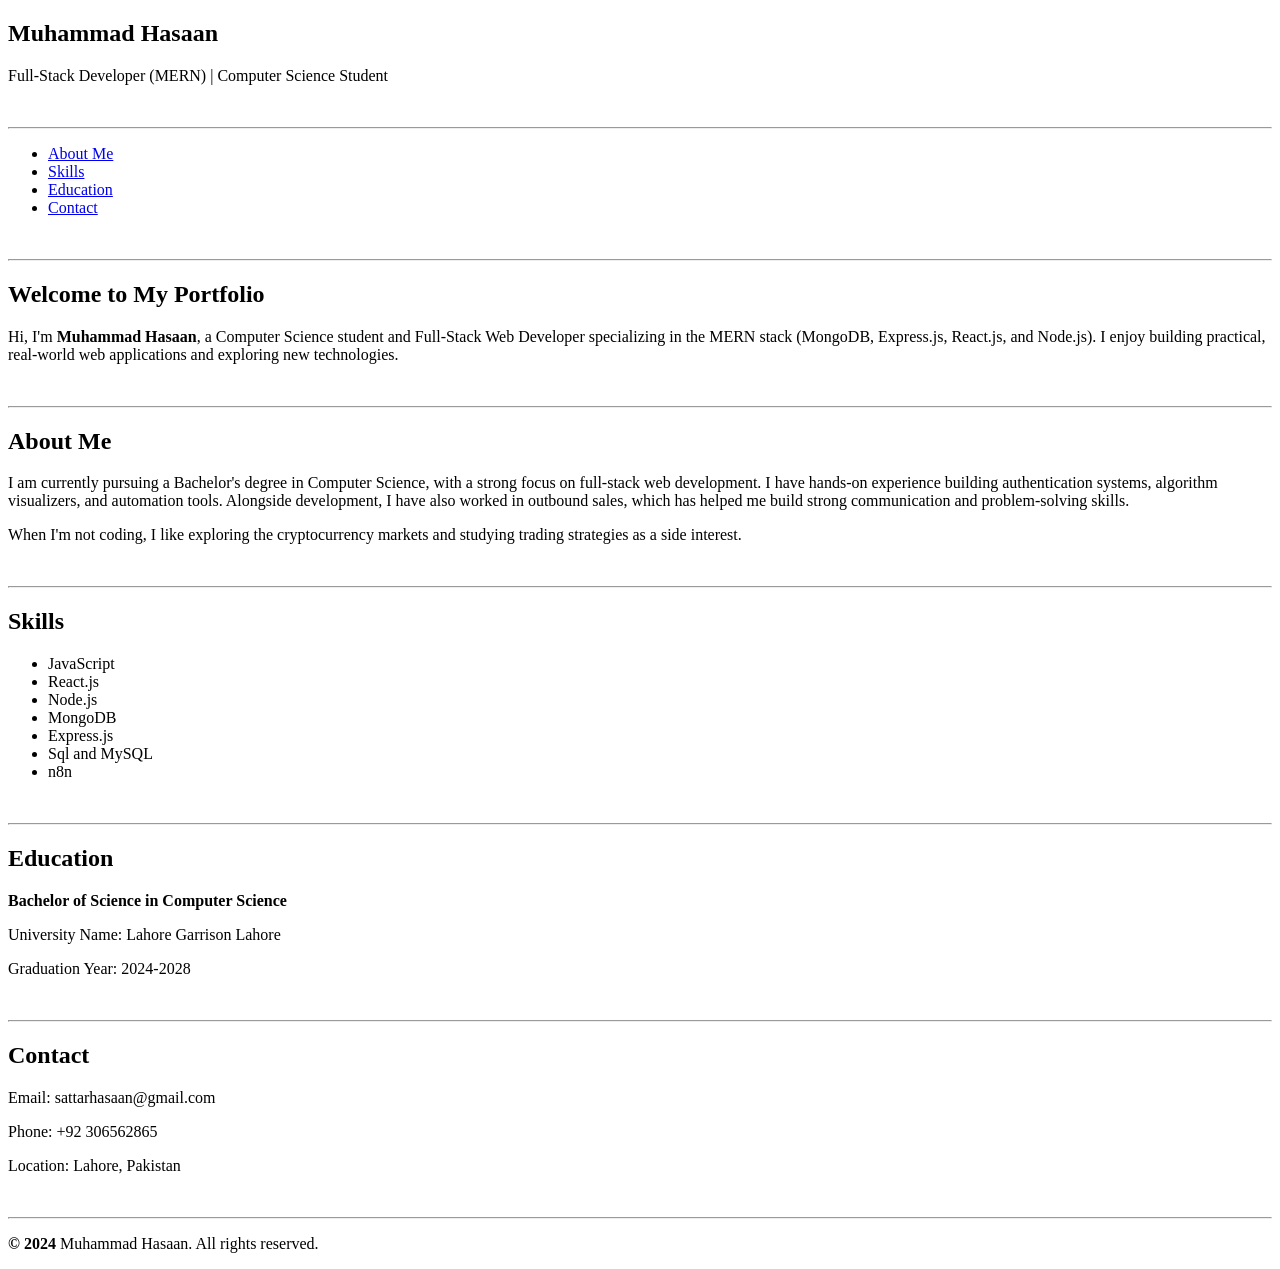
==== index.html @ 8cc20307 "Add files via upload" ====
<!DOCTYPE html>
<html lang="en">
<head>
    <meta charset="UTF-8">
    <meta name="viewport" content="width=device-width, initial-scale=1.0">
    <title>Portfolio</title>
</head>
<body>
    <!-- Header section -->
    <section class="header">
        <h1 class="head">Muhammad Hasaan</h1>
        <p>Full-Stack Developer (MERN) | Computer Science Student</p>
    </section>
    <br><hr>
    <!-- Navigation -->
    <nav class="navigation">
        <ul>
            <li><a href="#about">About Me</a></li>
            <li><a href="#skills">Skills</a></li>
            <li><a href="#education">Education</a></li>
            <li><a href="#contact">Contact</a></li>
        </ul>
    </nav>
    <br><hr>
    <!--hero section  -->
    <section class="hero">
        <h2>Welcome to My Portfolio</h2>
        <p>Hi, I'm <strong>Muhammad Hasaan</strong>, a Computer Science student and 
            Full-Stack Web Developer specializing in the MERN stack 
            (MongoDB, Express.js, React.js, and Node.js). I enjoy building 
            practical, real-world web applications and exploring new 
            technologies.</p>
    </section>
    <br><hr>
    <!--About me section  -->
    <section class="aboutMe">
        <h2 class="about">About Me</h2>
        <p class="para1">I am currently pursuing a Bachelor's degree in Computer Science, 
            with a strong focus on full-stack web development. I have hands-on 
            experience building authentication systems, algorithm visualizers, 
            and automation tools. Alongside development, I have also worked in outbound sales, which has helped me 
            build strong communication and problem-solving skills.</p>
            <p class="para2">When I'm not coding, I like exploring the cryptocurrency markets 
            and studying trading strategies as a side interest.</p>
    </section>
    <br><hr>
    <!--skills section  -->
    <section class="skills">
        <h2>Skills</h2>
        <ul>
            <li>JavaScript</li>
            <li>React.js</li>
            <li>Node.js</li>
            <li>MongoDB</li>
            <li>Express.js</li>
            <li>Sql and MySQL</li>
            <li>n8n</li>
        </ul>
    </section>
    <br><hr>
    <!-- education section -->
    <section class="education">
        <h2>Education</h2>
        <p><strong>Bachelor of Science in Computer Science</strong></p>
        <p>University Name: Lahore Garrison Lahore</p>
        <p>Graduation Year: 2024-2028</p>
    </section>
    <br><hr>
    <!-- contact section -->
    <section class="contact">
        <h2>Contact</h2>
        <p>Email: sattarhasaan@gmail.com</p>
        <p>Phone: +92 306562865</p>
        <p>Location: Lahore, Pakistan</p>
    </section>
    <br><hr>
    <!-- footer -->
    <footer>
        <p><strong>&copy; 2024</strong> Muhammad Hasaan. All rights reserved.</p>
    </footer>
</body>
</html>
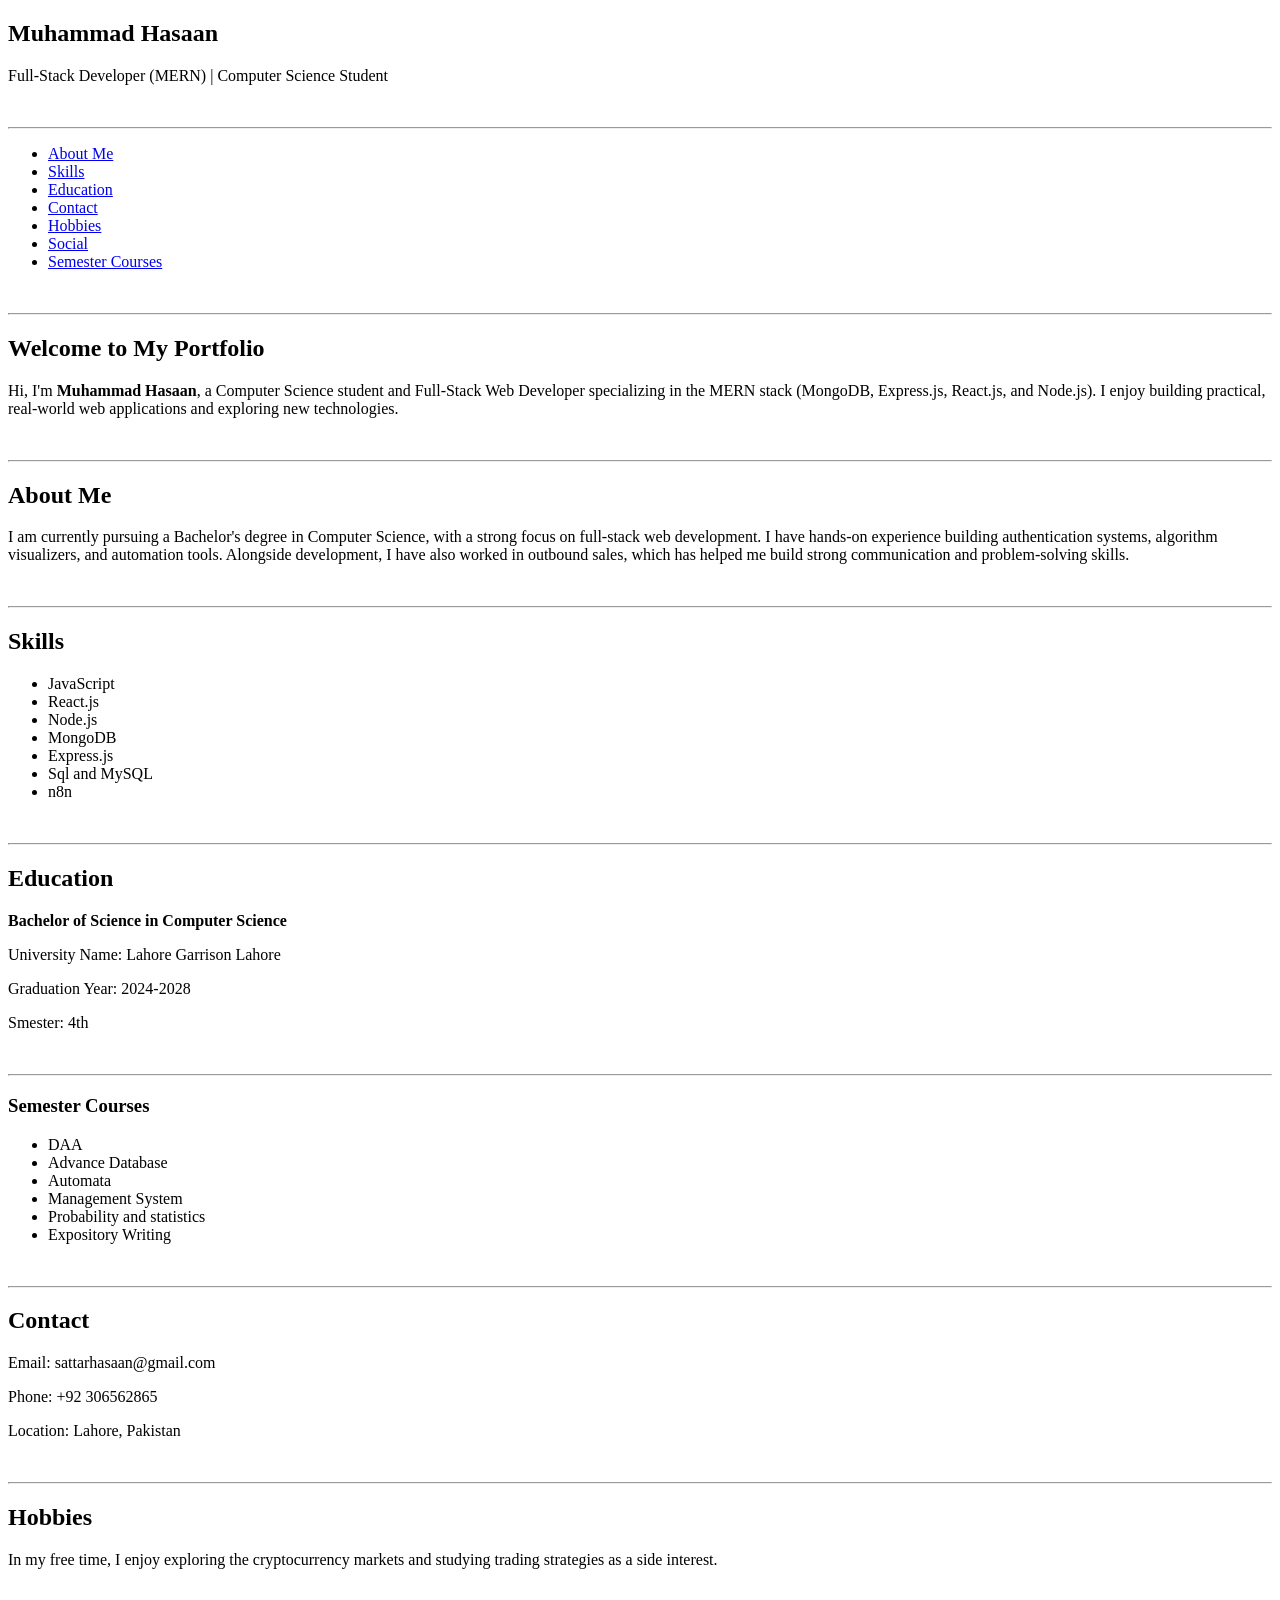
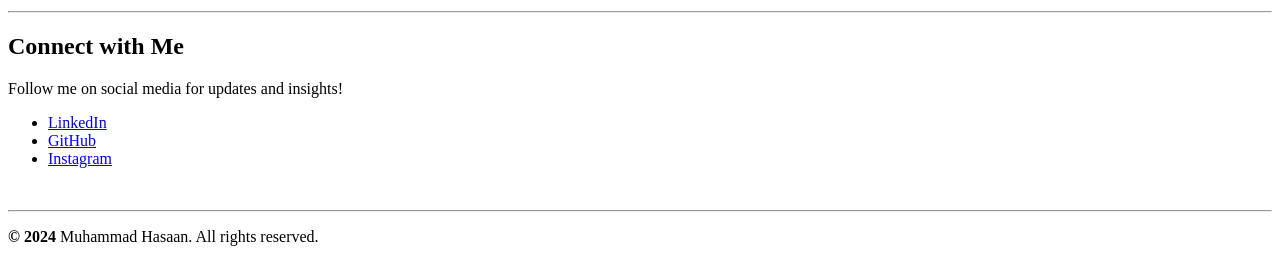
==== commit 13831639: "Enhance portfolio with new sections and updates Added new sections for hobbies and social links, upd" ====
--- a/index.html
+++ b/index.html
@@ -15,10 +15,14 @@
     <!-- Navigation -->
     <nav class="navigation">
         <ul>
-            <li><a href="#about">About Me</a></li>
+            <li><a href="#aboutMe">About Me</a></li>
             <li><a href="#skills">Skills</a></li>
             <li><a href="#education">Education</a></li>
             <li><a href="#contact">Contact</a></li>
+            <li><a href="#hobbies">Hobbies</a></li>
+            <li><a href="#social">Social</a></li>
+            <li><a href="#semesterCourses">Semester Courses</a></li>
+
         </ul>
     </nav>
     <br><hr>
@@ -33,19 +37,17 @@
     </section>
     <br><hr>
     <!--About me section  -->
-    <section class="aboutMe">
+    <section id="aboutMe">
         <h2 class="about">About Me</h2>
         <p class="para1">I am currently pursuing a Bachelor's degree in Computer Science, 
             with a strong focus on full-stack web development. I have hands-on 
             experience building authentication systems, algorithm visualizers, 
             and automation tools. Alongside development, I have also worked in outbound sales, which has helped me 
             build strong communication and problem-solving skills.</p>
-            <p class="para2">When I'm not coding, I like exploring the cryptocurrency markets 
-            and studying trading strategies as a side interest.</p>
     </section>
     <br><hr>
     <!--skills section  -->
-    <section class="skills">
+    <section id="skills">
         <h2>Skills</h2>
         <ul>
             <li>JavaScript</li>
@@ -59,24 +61,58 @@
     </section>
     <br><hr>
     <!-- education section -->
-    <section class="education">
+    <section id="education">
         <h2>Education</h2>
         <p><strong>Bachelor of Science in Computer Science</strong></p>
         <p>University Name: Lahore Garrison Lahore</p>
         <p>Graduation Year: 2024-2028</p>
+        <p>Smester: 4th</p>
     </section>
     <br><hr>
+    <!-- Courses section -->
+    <section id="semesterCourses">
+        <h3>Semester Courses</h3>
+        <ul>
+            <li>DAA</li>
+            <li>Advance Database </li>
+            <li>Automata</li>
+            <li>Management System</li>
+            <li>Probability and statistics</li>
+            <li>Expository Writing</li>
+        </ul>
+    </section>
+    <br><hr>
+
     <!-- contact section -->
-    <section class="contact">
+    <section id="contact">
         <h2>Contact</h2>
         <p>Email: sattarhasaan@gmail.com</p>
         <p>Phone: +92 306562865</p>
         <p>Location: Lahore, Pakistan</p>
     </section>
     <br><hr>
+    <!-- Hobbies -->
+    <section id="hobbies">
+        <h2>Hobbies</h2>
+        <p>In my free time, I enjoy exploring the cryptocurrency markets and studying trading strategies as a side interest.</p>
+    </section>
+    <br><hr>
+
+    <!-- social links section -->
+    <section id="social">
+        <h2>Connect with Me</h2>
+        <p>Follow me on social media for updates and insights!</p>
+        <ul>
+            <li><a href="https://www.linkedin.com/in/muhammad-h-973a33289?utm_source=share_via&utm_content=profile&utm_medium=member_android" target="_blank">LinkedIn</a></li>
+            <li><a href="https://github.com/codewithhasaan" target="_blank">GitHub</a></li>
+            <li><a href="https://www.instagram.com/ha_s4ttar/" target="_blank">Instagram</a></li>
+        </ul>
+    </section>
+    <br><hr>
+
     <!-- footer -->
     <footer>
         <p><strong>&copy; 2024</strong> Muhammad Hasaan. All rights reserved.</p>
     </footer>
 </body>
-</html>+</html>
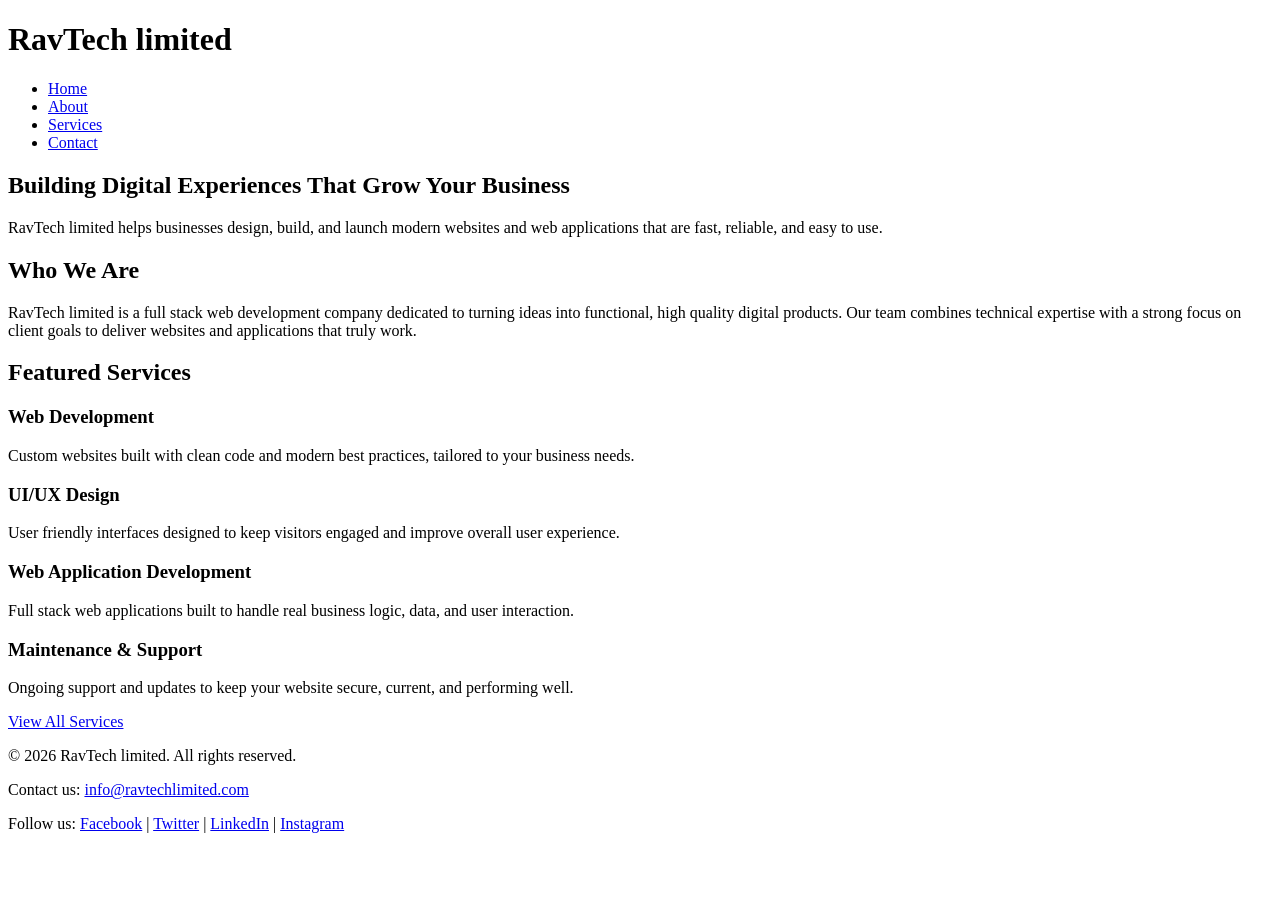
==== commit 4c40c1c4: "Add files via upload" ====
--- a/index.html
+++ b/index.html
@@ -1,118 +1,74 @@
-<!DOCTYPE html>
-<html lang="en">
-<head>
-    <meta charset="UTF-8">
-    <meta name="viewport" content="width=device-width, initial-scale=1.0">
-    <title>Portfolio</title>
-</head>
-<body>
-    <!-- Header section -->
-    <section class="header">
-        <h1 class="head">Muhammad Hasaan</h1>
-        <p>Full-Stack Developer (MERN) | Computer Science Student</p>
-    </section>
-    <br><hr>
-    <!-- Navigation -->
-    <nav class="navigation">
-        <ul>
-            <li><a href="#aboutMe">About Me</a></li>
-            <li><a href="#skills">Skills</a></li>
-            <li><a href="#education">Education</a></li>
-            <li><a href="#contact">Contact</a></li>
-            <li><a href="#hobbies">Hobbies</a></li>
-            <li><a href="#social">Social</a></li>
-            <li><a href="#semesterCourses">Semester Courses</a></li>
-
-        </ul>
-    </nav>
-    <br><hr>
-    <!--hero section  -->
-    <section class="hero">
-        <h2>Welcome to My Portfolio</h2>
-        <p>Hi, I'm <strong>Muhammad Hasaan</strong>, a Computer Science student and 
-            Full-Stack Web Developer specializing in the MERN stack 
-            (MongoDB, Express.js, React.js, and Node.js). I enjoy building 
-            practical, real-world web applications and exploring new 
-            technologies.</p>
-    </section>
-    <br><hr>
-    <!--About me section  -->
-    <section id="aboutMe">
-        <h2 class="about">About Me</h2>
-        <p class="para1">I am currently pursuing a Bachelor's degree in Computer Science, 
-            with a strong focus on full-stack web development. I have hands-on 
-            experience building authentication systems, algorithm visualizers, 
-            and automation tools. Alongside development, I have also worked in outbound sales, which has helped me 
-            build strong communication and problem-solving skills.</p>
-    </section>
-    <br><hr>
-    <!--skills section  -->
-    <section id="skills">
-        <h2>Skills</h2>
-        <ul>
-            <li>JavaScript</li>
-            <li>React.js</li>
-            <li>Node.js</li>
-            <li>MongoDB</li>
-            <li>Express.js</li>
-            <li>Sql and MySQL</li>
-            <li>n8n</li>
-        </ul>
-    </section>
-    <br><hr>
-    <!-- education section -->
-    <section id="education">
-        <h2>Education</h2>
-        <p><strong>Bachelor of Science in Computer Science</strong></p>
-        <p>University Name: Lahore Garrison Lahore</p>
-        <p>Graduation Year: 2024-2028</p>
-        <p>Smester: 4th</p>
-    </section>
-    <br><hr>
-    <!-- Courses section -->
-    <section id="semesterCourses">
-        <h3>Semester Courses</h3>
-        <ul>
-            <li>DAA</li>
-            <li>Advance Database </li>
-            <li>Automata</li>
-            <li>Management System</li>
-            <li>Probability and statistics</li>
-            <li>Expository Writing</li>
-        </ul>
-    </section>
-    <br><hr>
-
-    <!-- contact section -->
-    <section id="contact">
-        <h2>Contact</h2>
-        <p>Email: sattarhasaan@gmail.com</p>
-        <p>Phone: +92 306562865</p>
-        <p>Location: Lahore, Pakistan</p>
-    </section>
-    <br><hr>
-    <!-- Hobbies -->
-    <section id="hobbies">
-        <h2>Hobbies</h2>
-        <p>In my free time, I enjoy exploring the cryptocurrency markets and studying trading strategies as a side interest.</p>
-    </section>
-    <br><hr>
-
-    <!-- social links section -->
-    <section id="social">
-        <h2>Connect with Me</h2>
-        <p>Follow me on social media for updates and insights!</p>
-        <ul>
-            <li><a href="https://www.linkedin.com/in/muhammad-h-973a33289?utm_source=share_via&utm_content=profile&utm_medium=member_android" target="_blank">LinkedIn</a></li>
-            <li><a href="https://github.com/codewithhasaan" target="_blank">GitHub</a></li>
-            <li><a href="https://www.instagram.com/ha_s4ttar/" target="_blank">Instagram</a></li>
-        </ul>
-    </section>
-    <br><hr>
-
-    <!-- footer -->
-    <footer>
-        <p><strong>&copy; 2024</strong> Muhammad Hasaan. All rights reserved.</p>
-    </footer>
-</body>
-</html>
+<!DOCTYPE html>
+<html lang="en">
+<head>
+    <meta charset="UTF-8">
+    <title>RavTech limited | Home</title>
+</head>
+<body>
+
+    <header>
+        <h1>RavTech limited</h1>
+        <nav>
+            <ul>
+                <li><a href="index.html">Home</a></li>
+                <li><a href="about.html">About</a></li>
+                <li><a href="services.html">Services</a></li>
+                <li><a href="contact.html">Contact</a></li>
+            </ul>
+        </nav>
+    </header>
+
+    <main>
+
+        <section>
+            <h2>Building Digital Experiences That Grow Your Business</h2>
+            <p>RavTech limited helps businesses design, build, and launch modern websites and web applications that are fast, reliable, and easy to use.</p>
+        </section>
+
+        <section>
+            <h2>Who We Are</h2>
+            <p>RavTech limited is a full stack web development company dedicated to turning ideas into functional, high quality digital products. Our team combines technical expertise with a strong focus on client goals to deliver websites and applications that truly work.</p>
+        </section>
+
+        <section>
+            <h2>Featured Services</h2>
+
+            <article>
+                <h3>Web Development</h3>
+                <p>Custom websites built with clean code and modern best practices, tailored to your business needs.</p>
+            </article>
+
+            <article>
+                <h3>UI/UX Design</h3>
+                <p>User friendly interfaces designed to keep visitors engaged and improve overall user experience.</p>
+            </article>
+
+            <article>
+                <h3>Web Application Development</h3>
+                <p>Full stack web applications built to handle real business logic, data, and user interaction.</p>
+            </article>
+
+            <article>
+                <h3>Maintenance &amp; Support</h3>
+                <p>Ongoing support and updates to keep your website secure, current, and performing well.</p>
+            </article>
+
+            <p><a href="services.html">View All Services</a></p>
+        </section>
+
+    </main>
+
+    <footer>
+        <p>&copy; 2026 RavTech limited. All rights reserved.</p>
+        <p>Contact us: <a href="mailto:info@ravtechlimited.com">info@ravtechlimited.com</a></p>
+        <p>
+            Follow us:
+            <a href="https://facebook.com" target="_blank">Facebook</a> |
+            <a href="https://twitter.com" target="_blank">Twitter</a> |
+            <a href="https://linkedin.com" target="_blank">LinkedIn</a> |
+            <a href="https://instagram.com" target="_blank">Instagram</a>
+        </p>
+    </footer>
+
+</body>
+</html>
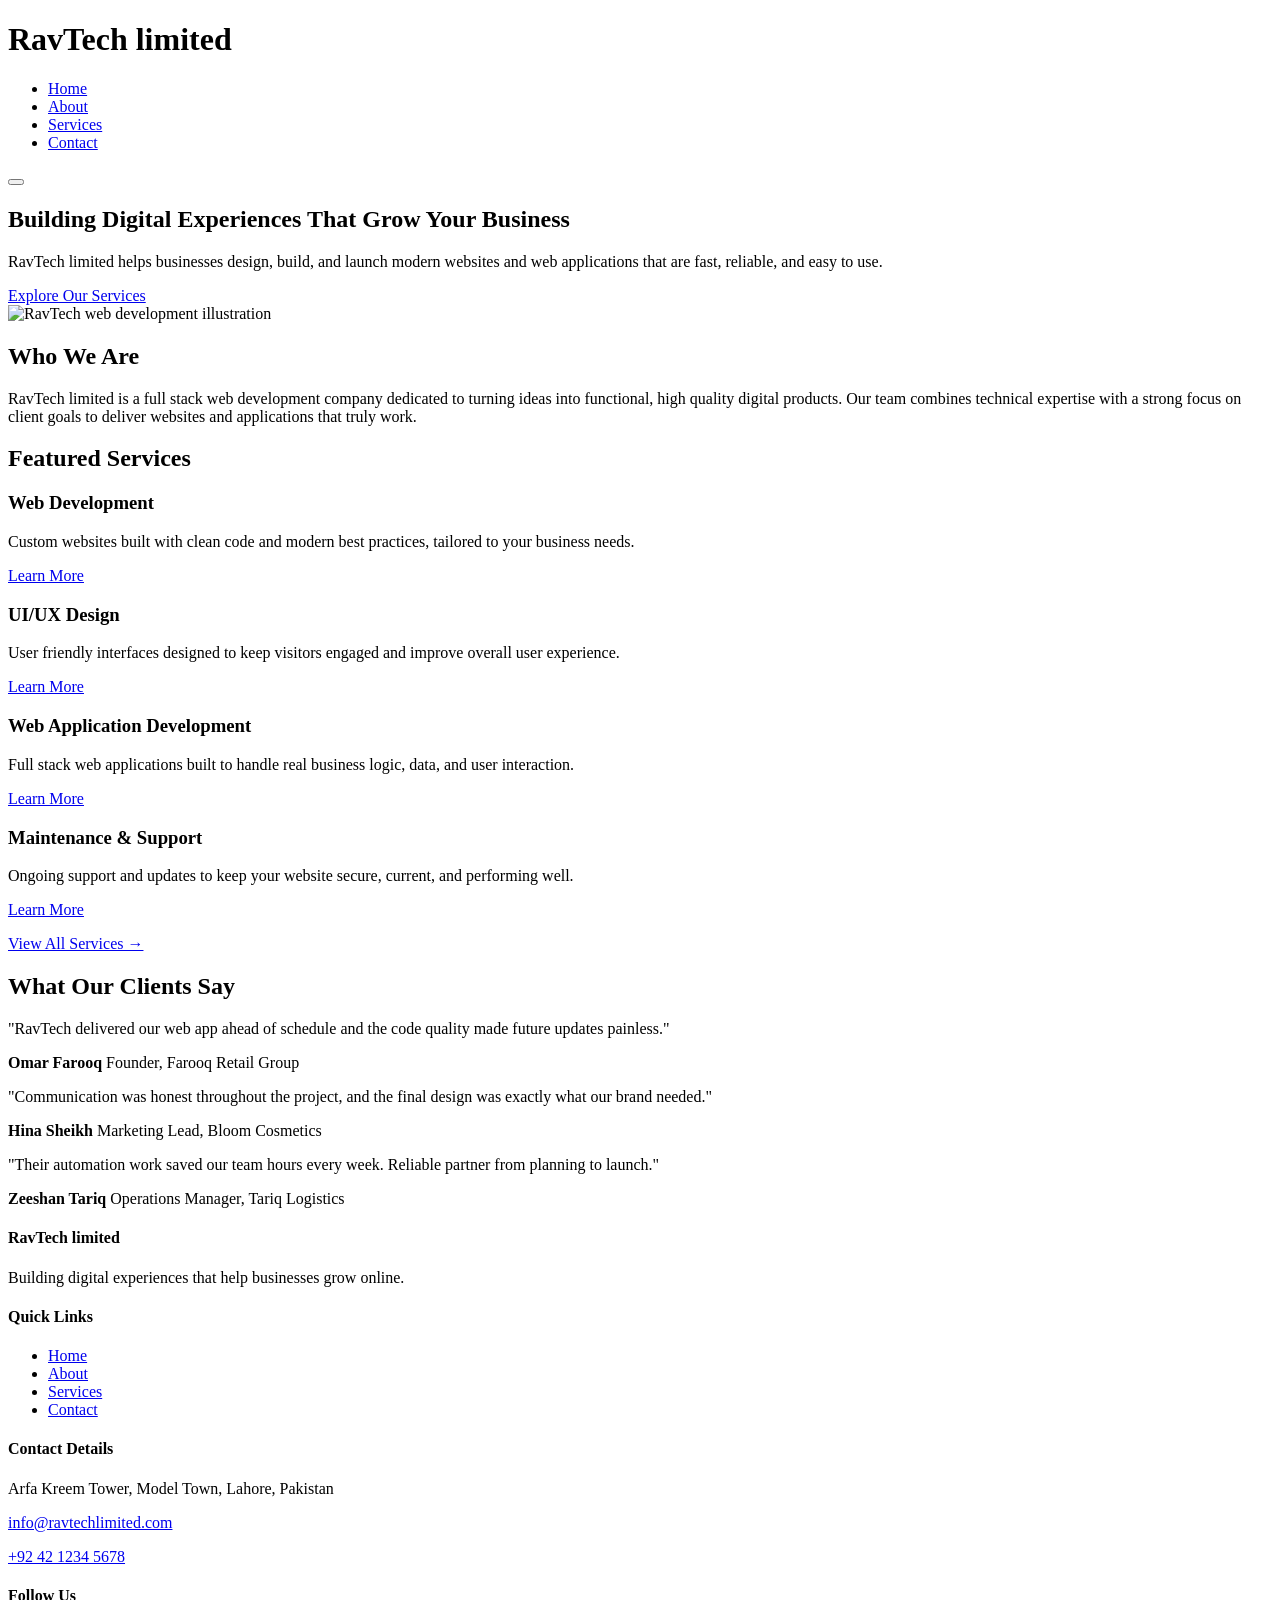
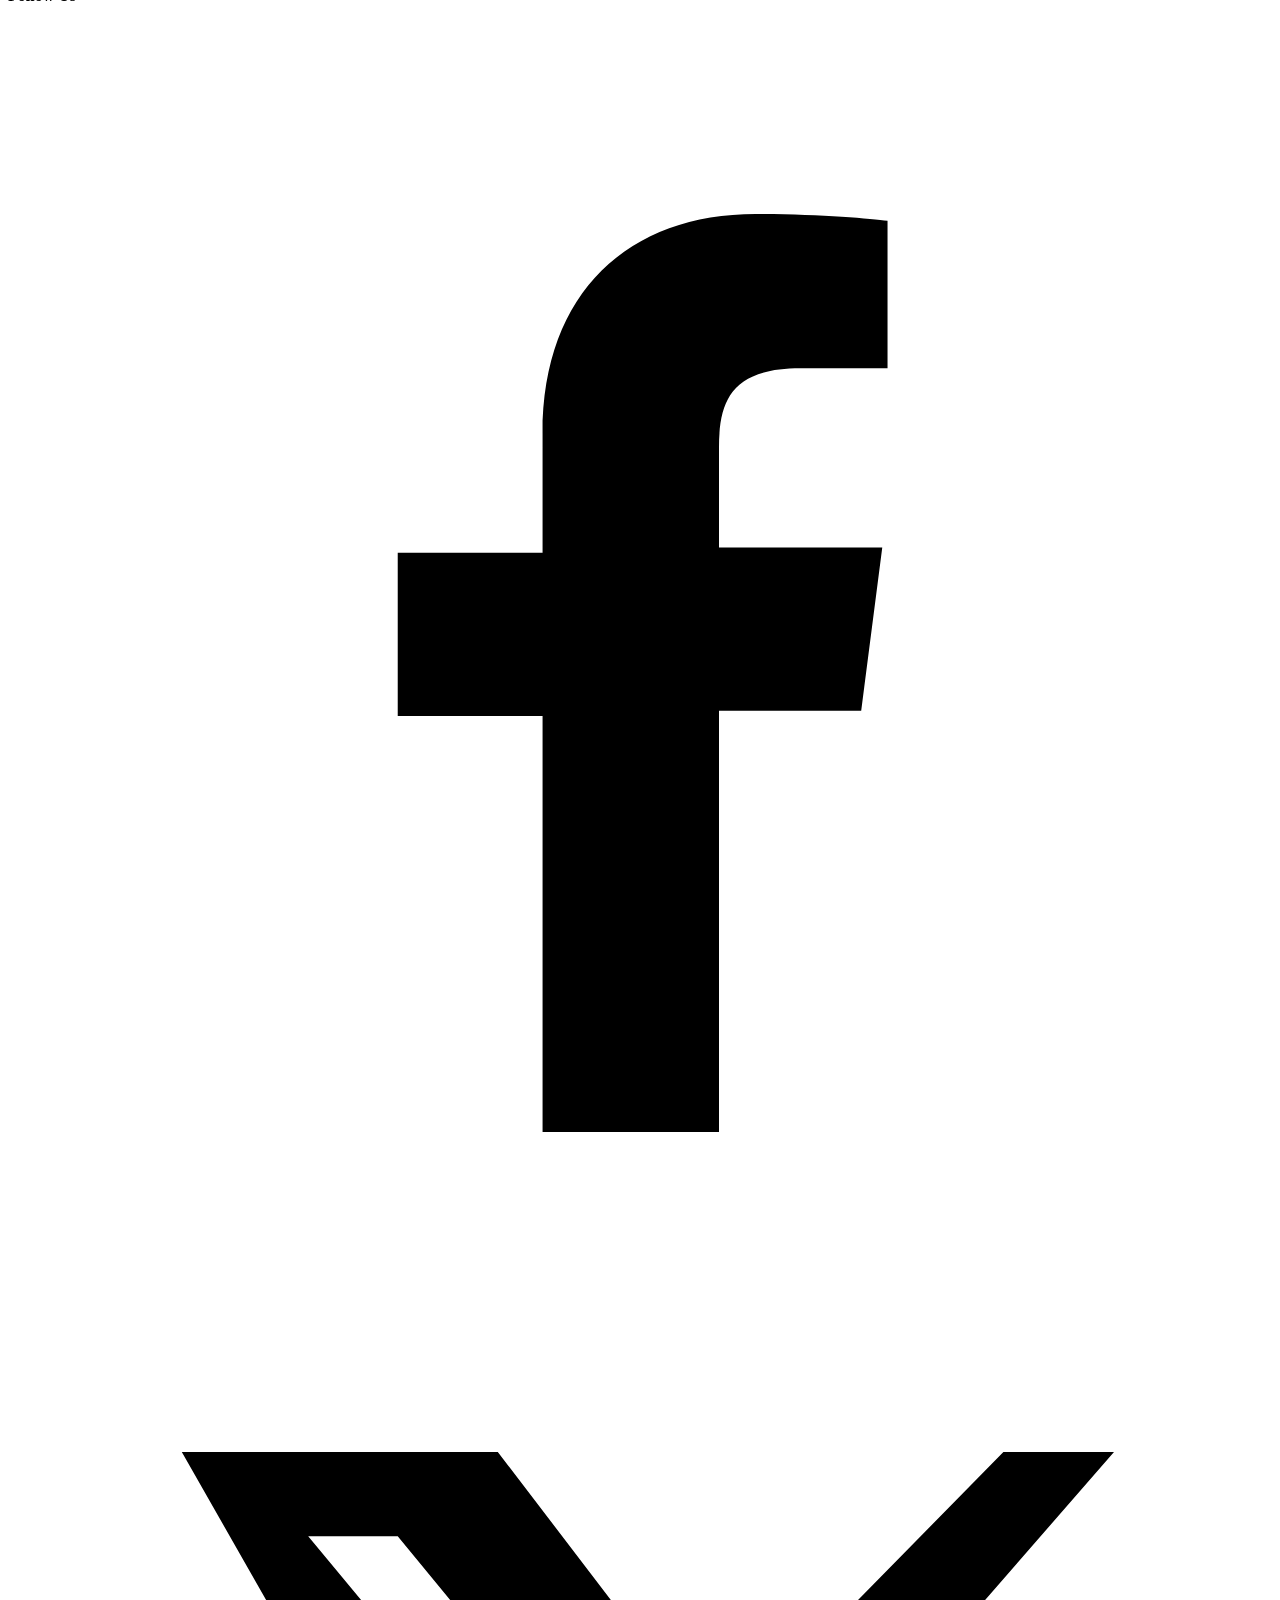
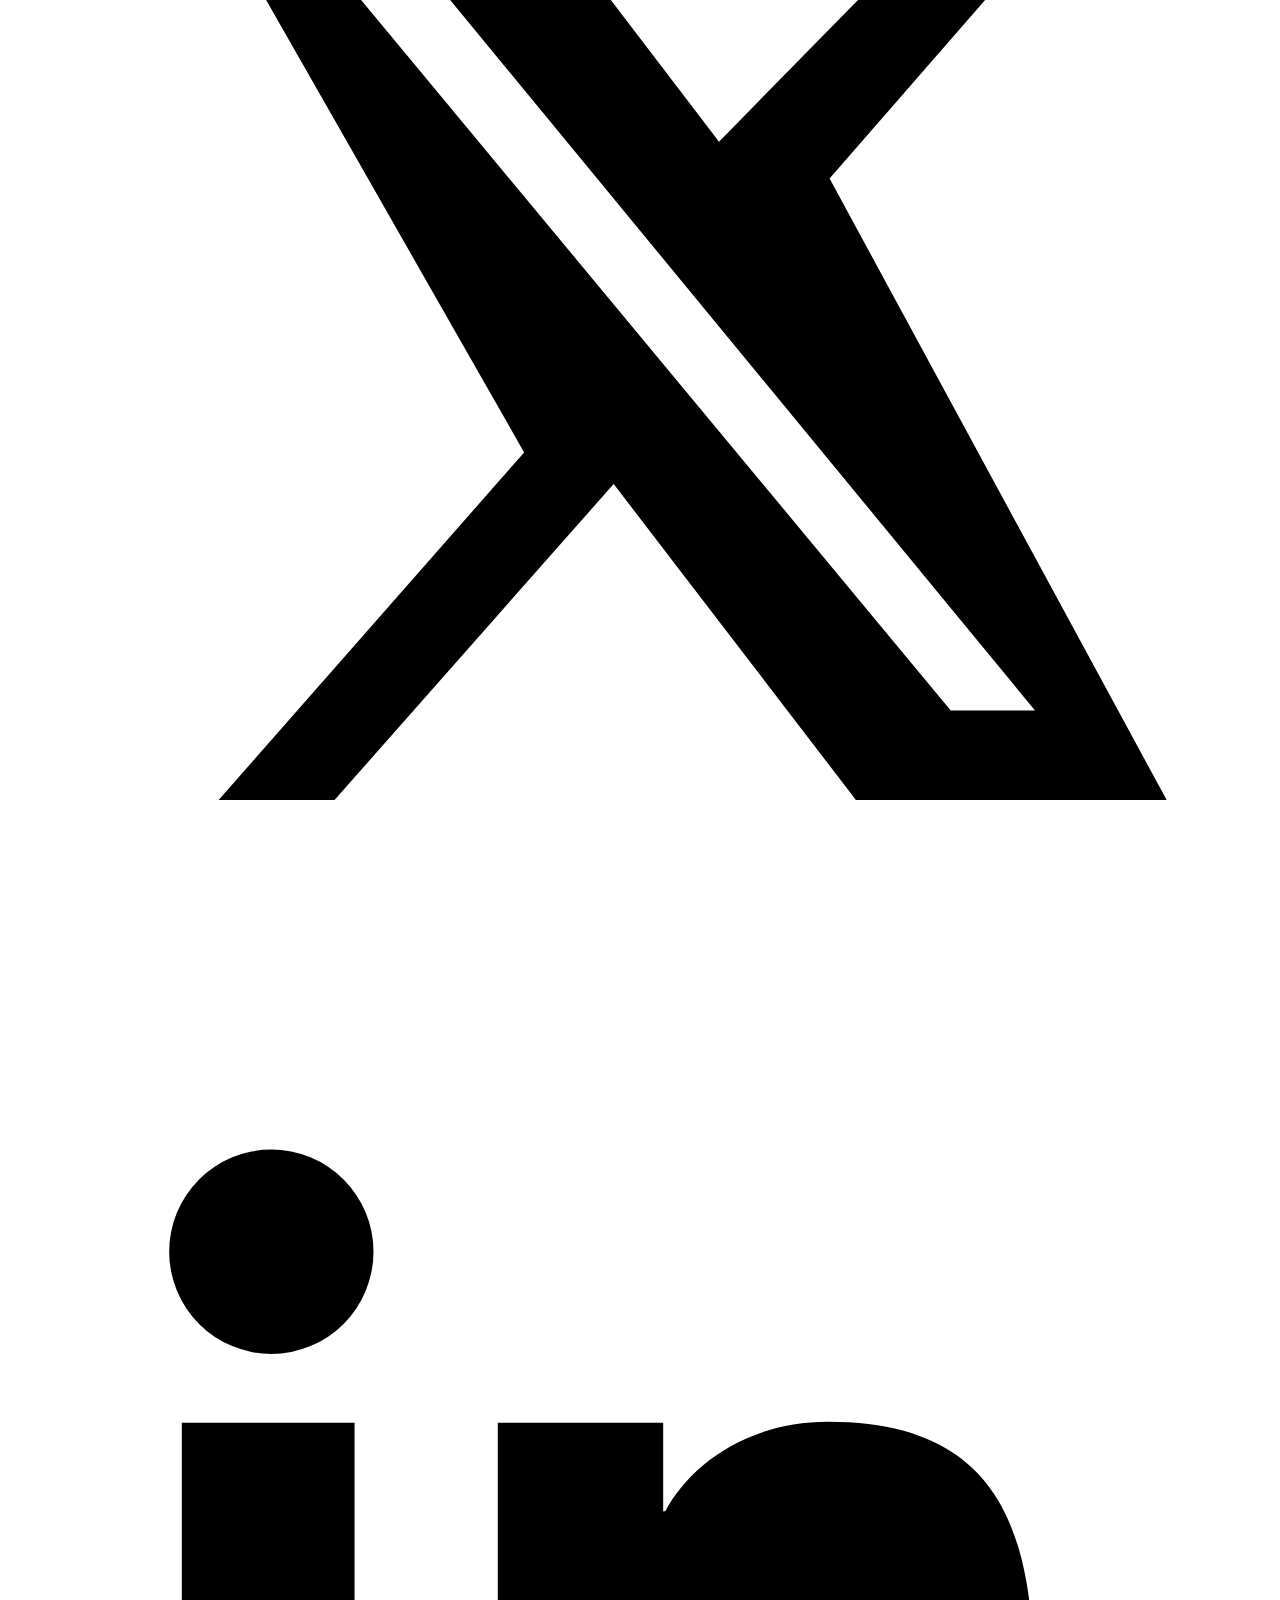
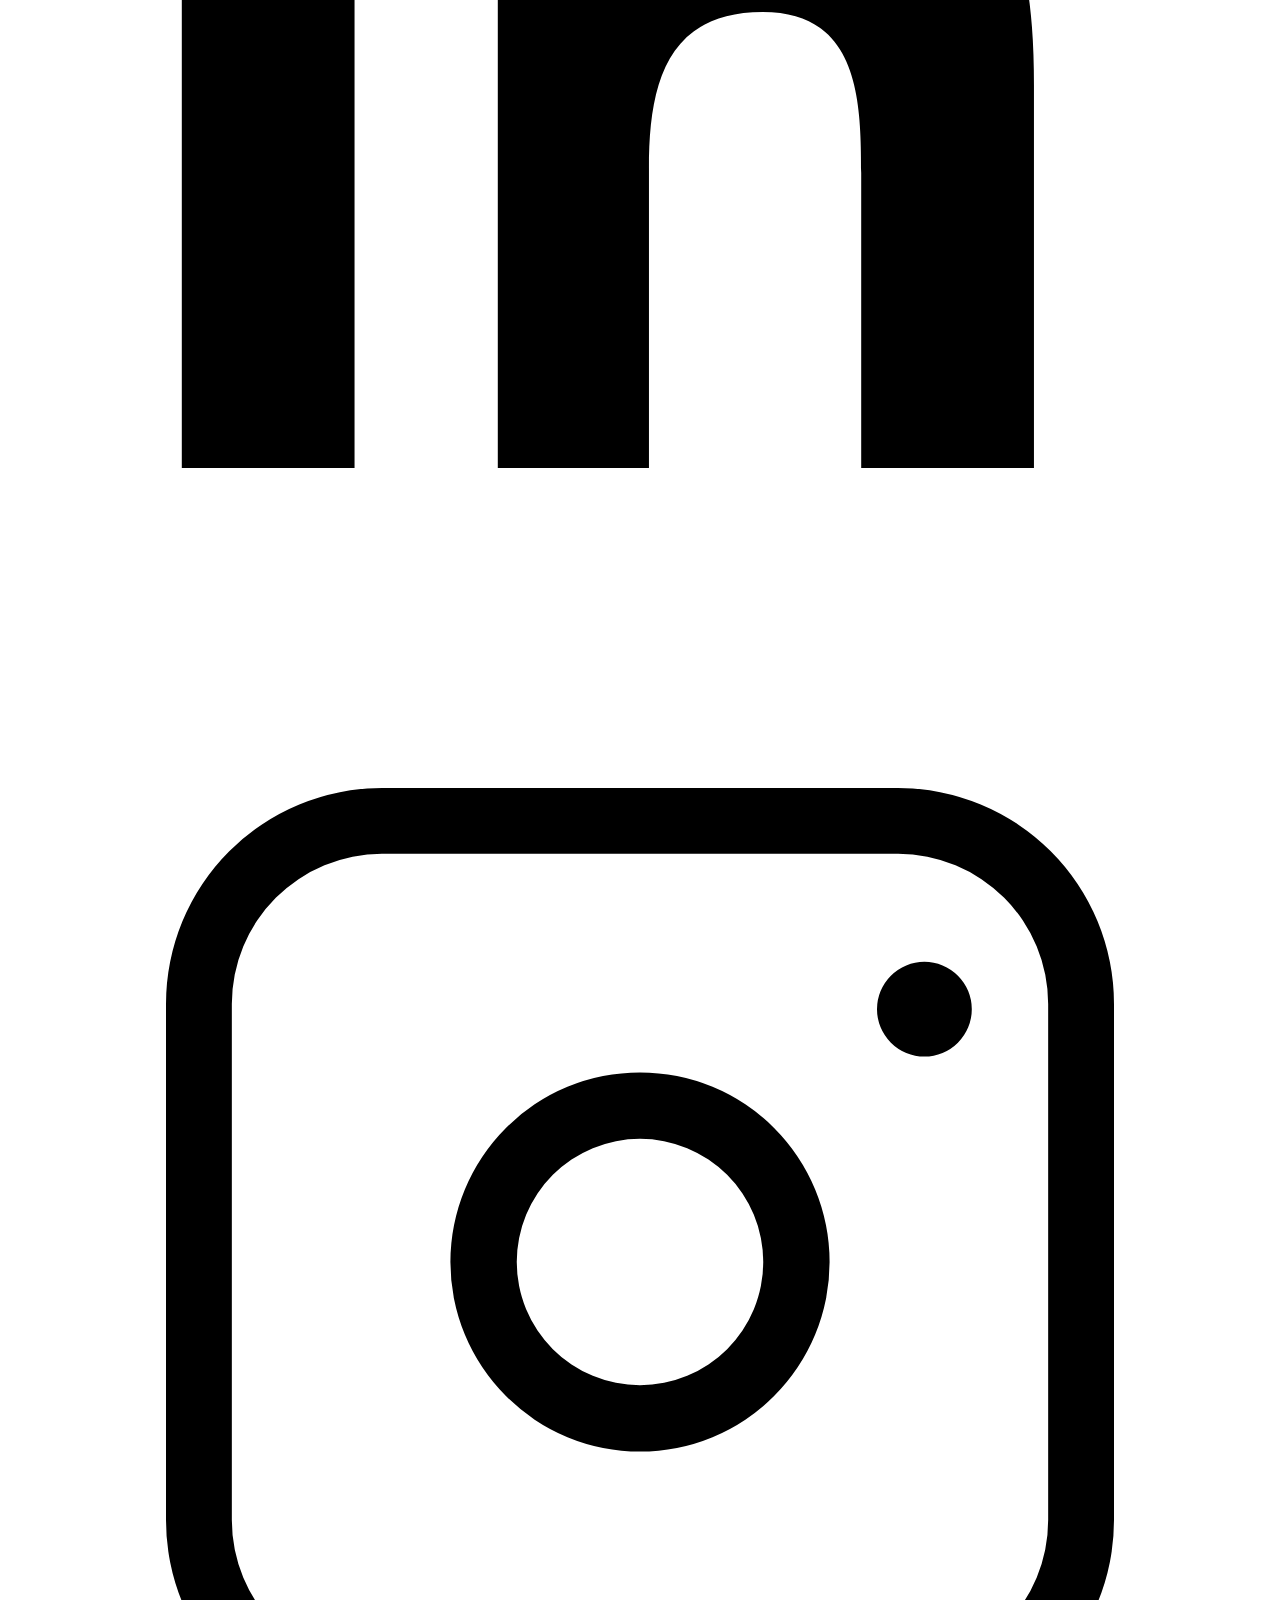
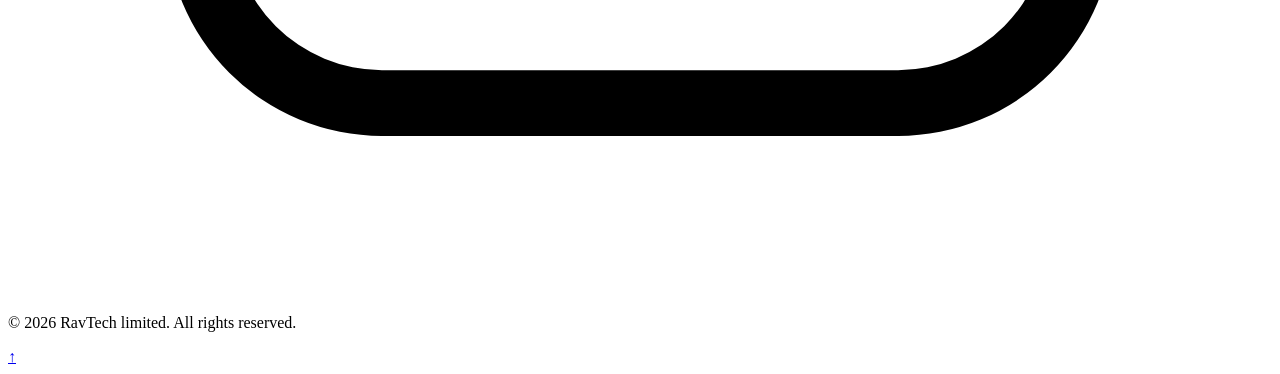
==== commit d80a12cb: "Update index.html" ====
--- a/index.html
+++ b/index.html
@@ -2,73 +2,196 @@
 <html lang="en">
 <head>
     <meta charset="UTF-8">
+    <meta name="viewport" content="width=device-width, initial-scale=1.0">
     <title>RavTech limited | Home</title>
+    <link rel="stylesheet" href="style.css">
 </head>
 <body>
 
-    <header>
-        <h1>RavTech limited</h1>
-        <nav>
-            <ul>
-                <li><a href="index.html">Home</a></li>
-                <li><a href="about.html">About</a></li>
-                <li><a href="services.html">Services</a></li>
-                <li><a href="contact.html">Contact</a></li>
-            </ul>
-        </nav>
+    <header id="top">
+        <div class="container">
+            <h1>RavTech <span>limited</span></h1>
+            <nav>
+                <ul id="siteNav">
+                    <li><a href="index.html" class="active">Home</a></li>
+                    <li><a href="about.html">About</a></li>
+                    <li><a href="services.html">Services</a></li>
+                    <li><a href="contact.html">Contact</a></li>
+                </ul>
+            </nav>
+            <button class="nav-toggle" id="navToggle" aria-label="Toggle navigation" aria-expanded="false">
+                <span></span><span></span><span></span>
+            </button>
+        </div>
     </header>
 
     <main>
 
-        <section>
-            <h2>Building Digital Experiences That Grow Your Business</h2>
-            <p>RavTech limited helps businesses design, build, and launch modern websites and web applications that are fast, reliable, and easy to use.</p>
+        <section class="hero">
+            <div class="container">
+                <div class="hero-content">
+                    <h2>Building Digital Experiences That <span>Grow Your Business</span></h2>
+                    <p>RavTech limited helps businesses design, build, and launch modern websites and web applications that are fast, reliable, and easy to use.</p>
+                    <a href="services.html" class="btn">Explore Our Services</a>
+                </div>
+                <div class="hero-image">
+                    <img src="https://placehold.co/560x420/1B2740/00C2A8?text=RavTech" alt="RavTech web development illustration">
+                </div>
+            </div>
         </section>
 
-        <section>
+        <section class="section section-narrow text-center">
             <h2>Who We Are</h2>
             <p>RavTech limited is a full stack web development company dedicated to turning ideas into functional, high quality digital products. Our team combines technical expertise with a strong focus on client goals to deliver websites and applications that truly work.</p>
         </section>
 
-        <section>
-            <h2>Featured Services</h2>
+        <section class="section">
+            <div class="container">
+                <h2 class="text-center">Featured Services</h2>
 
-            <article>
-                <h3>Web Development</h3>
-                <p>Custom websites built with clean code and modern best practices, tailored to your business needs.</p>
-            </article>
+                <div class="card-grid">
+                    <article class="card reveal">
+                        <h3>Web Development</h3>
+                        <p>Custom websites built with clean code and modern best practices, tailored to your business needs.</p>
+                        <a href="services.html" class="btn-outline">Learn More</a>
+                    </article>
 
-            <article>
-                <h3>UI/UX Design</h3>
-                <p>User friendly interfaces designed to keep visitors engaged and improve overall user experience.</p>
-            </article>
+                    <article class="card reveal">
+                        <h3>UI/UX Design</h3>
+                        <p>User friendly interfaces designed to keep visitors engaged and improve overall user experience.</p>
+                        <a href="services.html" class="btn-outline">Learn More</a>
+                    </article>
 
-            <article>
-                <h3>Web Application Development</h3>
-                <p>Full stack web applications built to handle real business logic, data, and user interaction.</p>
-            </article>
+                    <article class="card reveal">
+                        <h3>Web Application Development</h3>
+                        <p>Full stack web applications built to handle real business logic, data, and user interaction.</p>
+                        <a href="services.html" class="btn-outline">Learn More</a>
+                    </article>
 
-            <article>
-                <h3>Maintenance &amp; Support</h3>
-                <p>Ongoing support and updates to keep your website secure, current, and performing well.</p>
-            </article>
+                    <article class="card reveal">
+                        <h3>Maintenance &amp; Support</h3>
+                        <p>Ongoing support and updates to keep your website secure, current, and performing well.</p>
+                        <a href="services.html" class="btn-outline">Learn More</a>
+                    </article>
+                </div>
 
-            <p><a href="services.html">View All Services</a></p>
+                <p class="text-center view-all-link"><a href="services.html">View All Services &rarr;</a></p>
+            </div>
+        </section>
+
+        <section class="section divider-top">
+            <div class="container">
+                <h2 class="text-center">What Our Clients Say</h2>
+
+                <div class="testimonial-grid">
+                    <article class="testimonial-card reveal">
+                        <p class="quote">"RavTech delivered our web app ahead of schedule and the code quality made future updates painless."</p>
+                        <div class="author">
+                            <strong>Omar Farooq</strong>
+                            <span>Founder, Farooq Retail Group</span>
+                        </div>
+                    </article>
+
+                    <article class="testimonial-card reveal">
+                        <p class="quote">"Communication was honest throughout the project, and the final design was exactly what our brand needed."</p>
+                        <div class="author">
+                            <strong>Hina Sheikh</strong>
+                            <span>Marketing Lead, Bloom Cosmetics</span>
+                        </div>
+                    </article>
+
+                    <article class="testimonial-card reveal">
+                        <p class="quote">"Their automation work saved our team hours every week. Reliable partner from planning to launch."</p>
+                        <div class="author">
+                            <strong>Zeeshan Tariq</strong>
+                            <span>Operations Manager, Tariq Logistics</span>
+                        </div>
+                    </article>
+                </div>
+            </div>
         </section>
 
     </main>
 
     <footer>
-        <p>&copy; 2026 RavTech limited. All rights reserved.</p>
-        <p>Contact us: <a href="mailto:info@ravtechlimited.com">info@ravtechlimited.com</a></p>
-        <p>
-            Follow us:
-            <a href="https://facebook.com" target="_blank">Facebook</a> |
-            <a href="https://twitter.com" target="_blank">Twitter</a> |
-            <a href="https://linkedin.com" target="_blank">LinkedIn</a> |
-            <a href="https://instagram.com" target="_blank">Instagram</a>
-        </p>
+        <div class="footer-inner">
+            <div class="footer-columns">
+                <div class="footer-col">
+                    <h4>RavTech <span style="color: var(--teal);">limited</span></h4>
+                    <p>Building digital experiences that help businesses grow online.</p>
+                </div>
+
+                <div class="footer-col">
+                    <h4>Quick Links</h4>
+                    <ul>
+                        <li><a href="index.html">Home</a></li>
+                        <li><a href="about.html">About</a></li>
+                        <li><a href="services.html">Services</a></li>
+                        <li><a href="contact.html">Contact</a></li>
+                    </ul>
+                </div>
+
+                <div class="footer-col">
+                    <h4>Contact Details</h4>
+                    <p>Arfa Kreem Tower, Model Town, Lahore, Pakistan</p>
+                    <p><a href="mailto:info@ravtechlimited.com">info@ravtechlimited.com</a></p>
+                    <p><a href="tel:+924212345678">+92 42 1234 5678</a></p>
+                </div>
+
+                <div class="footer-col">
+                    <h4>Follow Us</h4>
+                    <div class="social-links">
+                        <a href="https://facebook.com" target="_blank" aria-label="Facebook">
+                            <svg viewBox="0 0 24 24"><path d="M13.5 21v-8h2.7l.4-3.1h-3.1V8c0-.9.25-1.5 1.55-1.5H16.7V3.7C16.4 3.66 15.4 3.57 14.2 3.57c-2.4 0-4.05 1.47-4.05 4.17V10H7.4v3.1h2.75V21h3.35z"/></svg>
+                        </a>
+                        <a href="https://twitter.com" target="_blank" aria-label="Twitter / X">
+                            <svg viewBox="0 0 24 24"><path d="M18.9 3H21l-5.4 6.2L22 21h-5.9l-4.6-6-5.3 6H4l5.8-6.6L3.3 3h6l4.2 5.5L18.9 3zM17.9 19.3h1.6L7.4 4.6H5.7l12.2 14.7z"/></svg>
+                        </a>
+                        <a href="https://linkedin.com" target="_blank" aria-label="LinkedIn">
+                            <svg viewBox="0 0 24 24"><path d="M6.94 5.5a1.94 1.94 0 1 1-3.88 0 1.94 1.94 0 0 1 3.88 0zM3.3 8.75h3.28V21H3.3V8.75zM9.3 8.75h3.14v1.68h.04c.44-.83 1.5-1.7 3.1-1.7 3.3 0 3.9 2.17 3.9 5V21h-3.28v-5.6c0-1.34-.03-3.06-1.87-3.06-1.87 0-2.16 1.46-2.16 2.97V21H9.3V8.75z"/></svg>
+                        </a>
+                        <a href="https://instagram.com" target="_blank" aria-label="Instagram">
+                            <svg viewBox="0 0 24 24"><path d="M12 8.4a3.6 3.6 0 1 0 0 7.2 3.6 3.6 0 0 0 0-7.2zm0 5.94a2.34 2.34 0 1 1 0-4.68 2.34 2.34 0 0 1 0 4.68zM16.9 3H7.1A4.1 4.1 0 0 0 3 7.1v9.8A4.1 4.1 0 0 0 7.1 21h9.8a4.1 4.1 0 0 0 4.1-4.1V7.1A4.1 4.1 0 0 0 16.9 3zm2.85 13.9a2.85 2.85 0 0 1-2.85 2.85H7.1a2.85 2.85 0 0 1-2.85-2.85V7.1A2.85 2.85 0 0 1 7.1 4.25h9.8a2.85 2.85 0 0 1 2.85 2.85v9.8zM17.4 6.3a.9.9 0 1 0 0 1.8.9.9 0 0 0 0-1.8z"/></svg>
+                        </a>
+                    </div>
+                </div>
+            </div>
+
+            <p class="footer-bottom">&copy; 2026 RavTech limited. All rights reserved.</p>
+        </div>
     </footer>
+
+    <a href="#top" class="back-to-top" aria-label="Back to top">&uarr;</a>
+
+
+    <script>
+        // Mobile navigation toggle
+        const navToggle = document.getElementById("navToggle");
+        const siteNav = document.getElementById("siteNav");
+        if (navToggle && siteNav) {
+            navToggle.addEventListener("click", () => {
+                const isOpen = siteNav.classList.toggle("open");
+                navToggle.classList.toggle("active", isOpen);
+                navToggle.setAttribute("aria-expanded", isOpen);
+            });
+        }
+
+        // Scroll-triggered fade/slide-in animation
+        const revealEls = document.querySelectorAll(".reveal");
+        if ("IntersectionObserver" in window && revealEls.length) {
+            const observer = new IntersectionObserver((entries) => {
+                entries.forEach((entry) => {
+                    if (entry.isIntersecting) {
+                        entry.target.classList.add("visible");
+                        observer.unobserve(entry.target);
+                    }
+                });
+            }, { threshold: 0.15 });
+            revealEls.forEach((el) => observer.observe(el));
+        } else {
+            revealEls.forEach((el) => el.classList.add("visible"));
+        }
+    </script>
 
 </body>
 </html>
